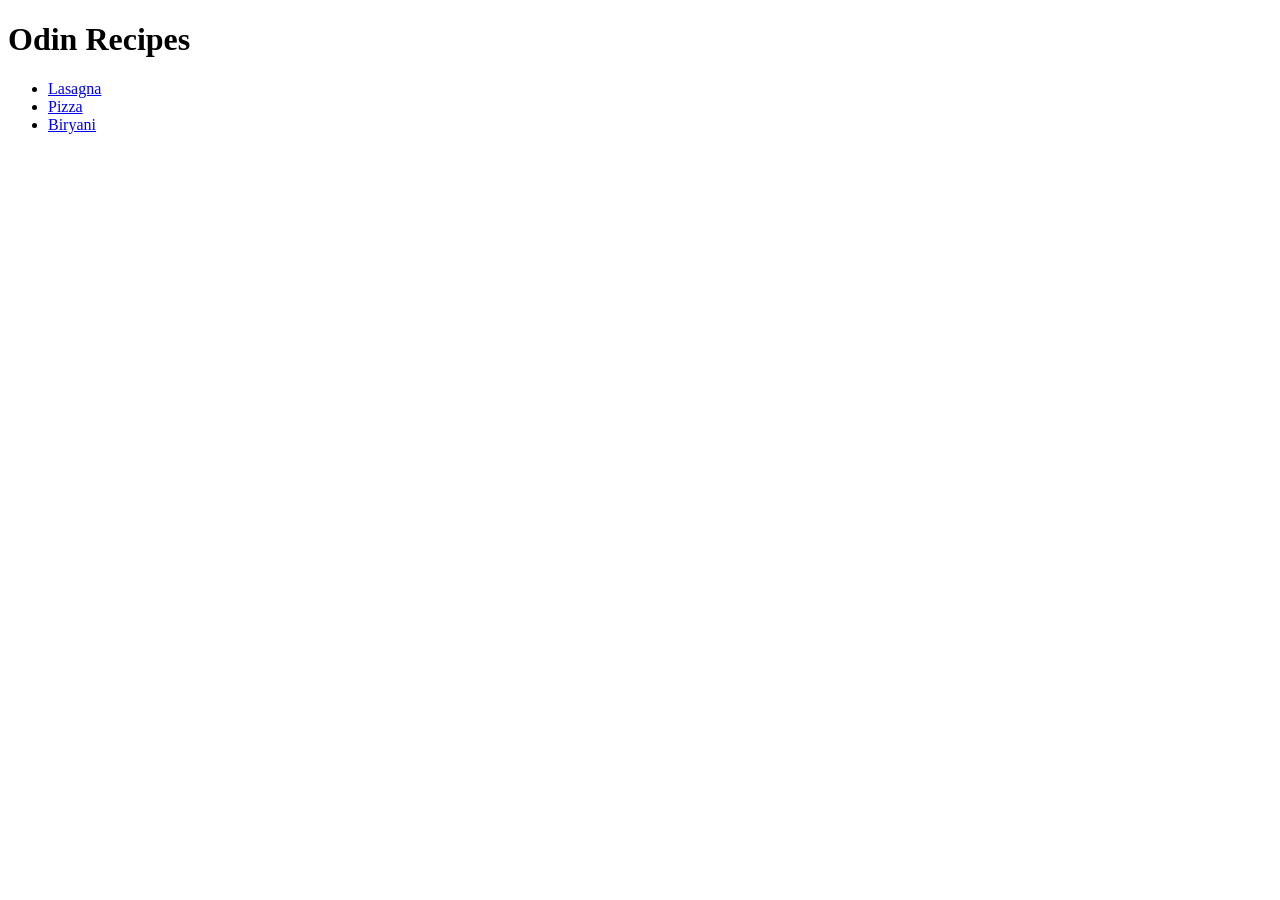
==== index.html @ a96e2b52 "Build Odin Recipes website" ====
<!DOCTYPE html>
<html lang="en">
<head>
    <meta charset="UTF-8">
    <meta name="viewport" content="width=device-width, initial-scale=1.0">
    <title>Odin Recipes</title>
</head>
<body>
    <h1>Odin Recipes</h1>

    <ul>
        <li><a href="recipes/lasagna.html">Lasagna</a></li>
        <li><a href="recipes/pizza.html">Pizza</a></li>
        <li><a href="recipes/biryani.html">Biryani</a></li>
    </ul>
</body>
</html>
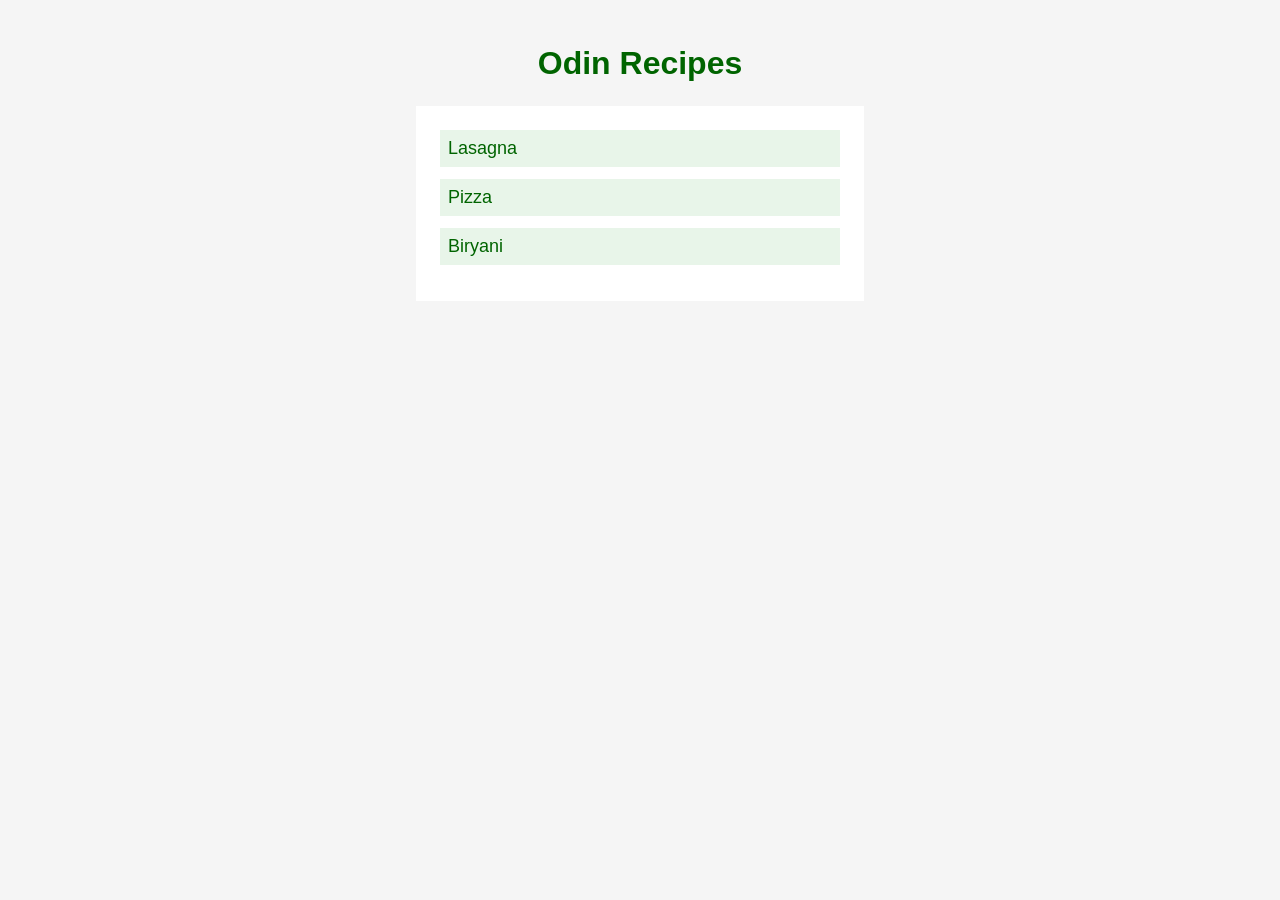
==== commit fc682210: "Add CSS styling to recipe homepage" ====
--- a/index.html
+++ b/index.html
@@ -4,11 +4,11 @@
 <head>
     <meta charset="UTF-8">
     <meta name="viewport" content="width=device-width, initial-scale=1.0">
+<link rel="stylesheet" href="styles.css">
     <title>Odin Recipes</title>
 </head>
 <body>
     <h1>Odin Recipes</h1>
-
     <ul>
         <li><a href="recipes/lasagna.html">Lasagna</a></li>
         <li><a href="recipes/pizza.html">Pizza</a></li>
--- a/styles.css
+++ b/styles.css
@@ -0,0 +1,42 @@
+
+body {
+    font-family: Arial, Helvetica, sans-serif;
+    background-color: #f5f5f5;
+    margin: 0;
+    padding: 24px;
+}
+
+h1 {
+    color: darkgreen;
+    text-align: center;
+    margin-bottom: 24px;
+}
+
+ul {
+    max-width: 400px;
+    margin: 0 auto;
+    padding: 24px;
+    background-color: white;
+}
+
+li {
+    list-style: none;
+    margin-bottom: 12px;
+    padding: 8px;
+    background-color: #e8f5e9;
+    cursor: pointer;
+}
+
+a {
+    color: darkgreen;
+    font-size: 18px;
+    text-decoration: none;
+}
+
+li:hover {
+    background-color: darkgreen;
+}
+
+li:hover a {
+    color: white;
+}
